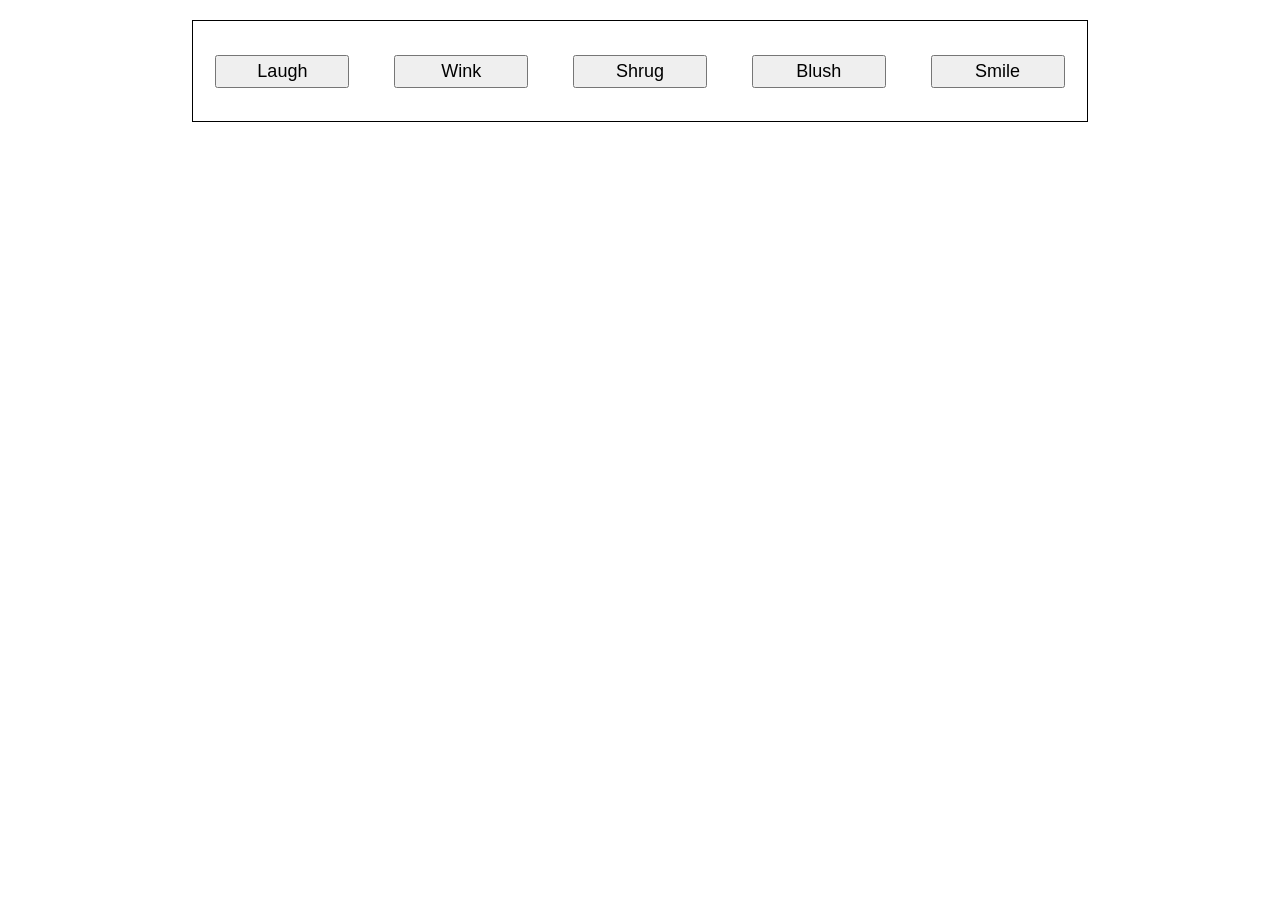
==== exercises/cap04/test_flex4.html @ 9fdd918c "Update" ====
<!DOCTYPE html>
<html>
  <head>
    <meta charset="utf-8">
    <title>Flexbox align 0 — starting code</title>
    <style>
      html {
        font-family: sans-serif;
      }

      body {
        width: 70%;
        max-width: 960px;
        margin: 20px auto;
      }

      button {
        font-size: 18px;
        line-height: 1.5;
        width: 15%;
      }

      div {
        height: 100px;
        border: 1px solid black;
      }

      /* Add your flexbox CSS below here */
      
      div {
          display: flex;
          align-items: center;
          justify-content: space-around;
      }

      button:first-child {
          order: 1;
      }

      
    </style>
  </head>
  <body>
    <div>
      <button>Smile</button>
      <button>Laugh</button>
      <button>Wink</button>
      <button>Shrug</button>
      <button>Blush</button>
    </div>
  </body>
</html>
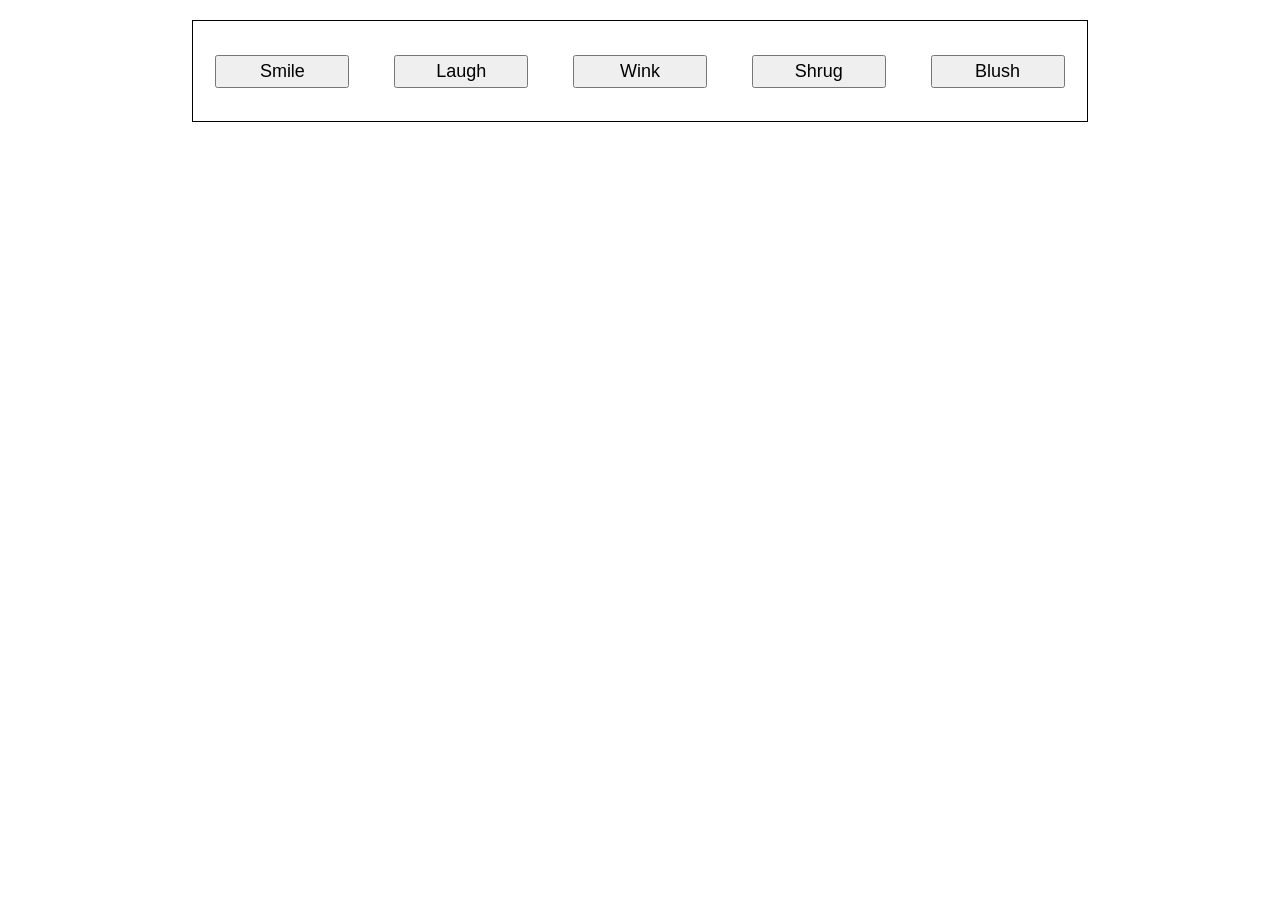
==== commit 7bff48c6: "update" ====
--- a/exercises/cap04/test_flex4.html
+++ b/exercises/cap04/test_flex4.html
@@ -33,9 +33,9 @@
           justify-content: space-around;
       }
 
-      button:first-child {
-          order: 1;
-      }
+      /* button:last-child {
+          order: -1;
+      } */
 
       
     </style>
